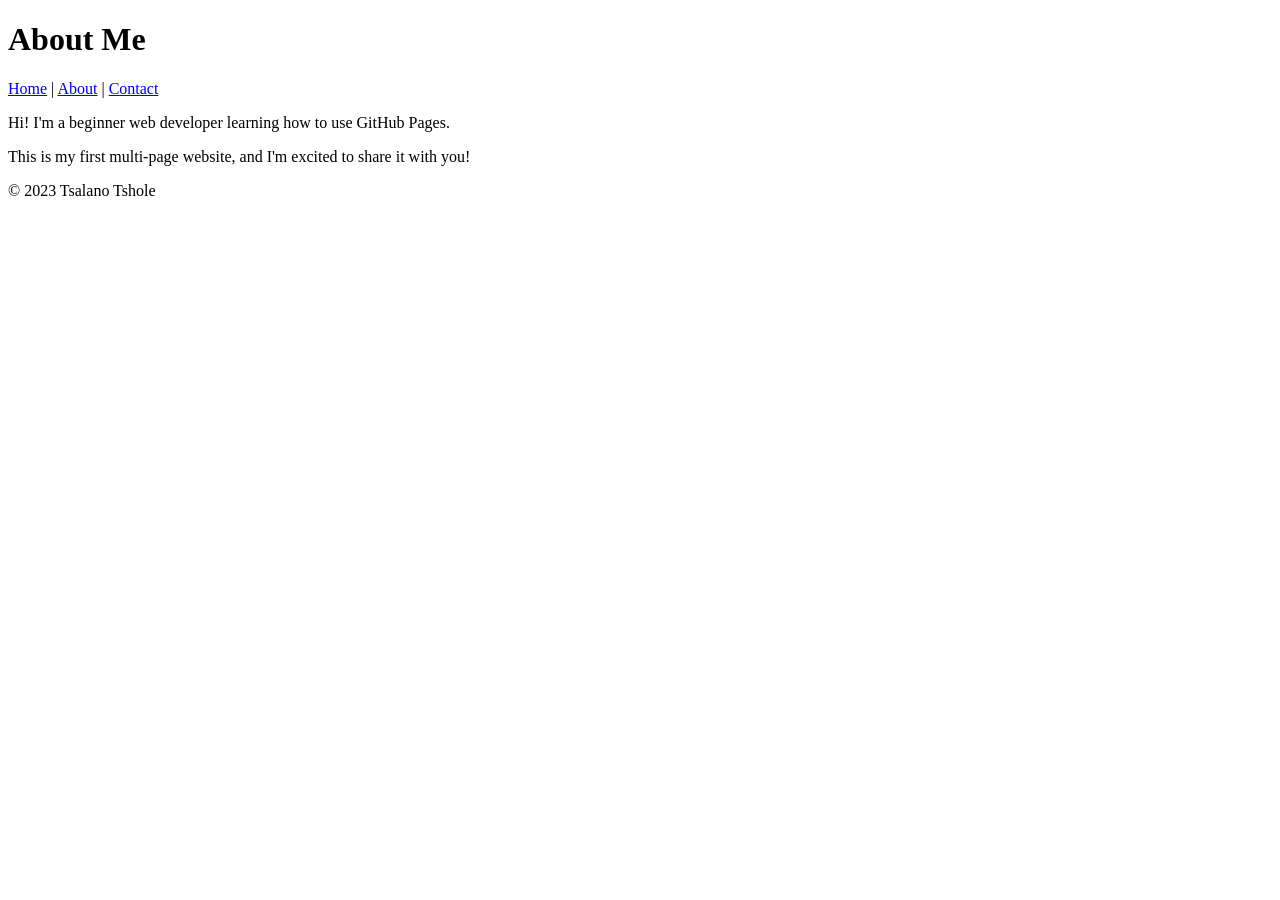
==== about.html @ a4fb762c "Added About and Contact pages with navigation" ====
<!DOCTYPE html> 

<html lang="en"> 

<head> 

    <meta charset="UTF-8"> 

    <meta name="viewport" content="width=device-width, initial-scale=1.0"> 

    <title>About Me</title> 

</head> 

<body> 

    <header> 

        <h1>About Me</h1> 

        <nav> 

            <a href="index.html">Home</a> | 

            <a href="about.html">About</a> | 

            <a href="contact.html">Contact</a> 

        </nav> 

    </header> 

 

    <main> 

        <p>Hi! I'm a beginner web developer learning how to use GitHub Pages.</p> 

        <p>This is my first multi-page website, and I'm excited to share it with you!</p> 

    </main> 

 

    <footer> 

        <p>&copy; 2023 Tsalano Tshole</p> 

    </footer> 

</body> 

</html>
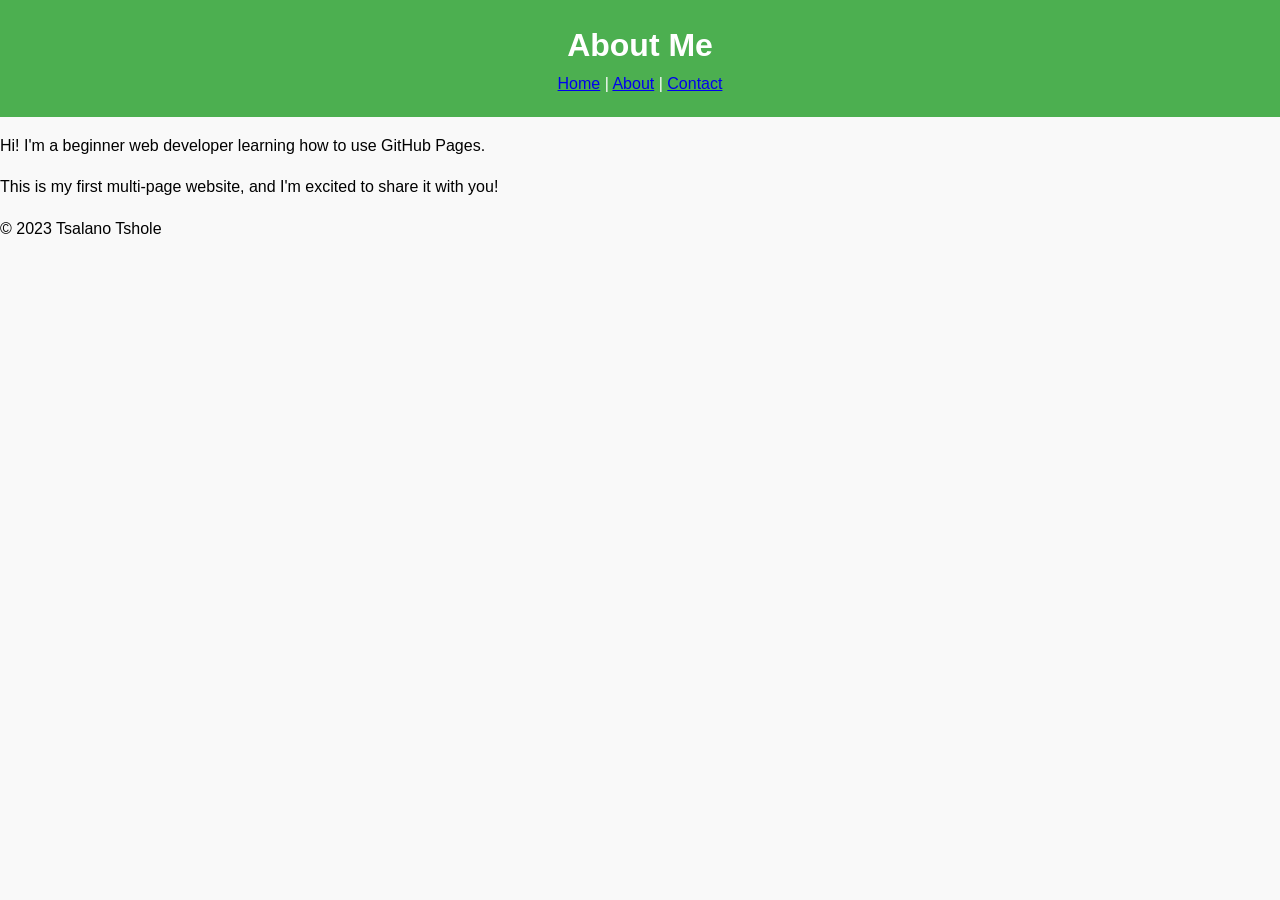
==== commit 463062ba: "Added CSS3 styling to the website" ====
--- a/about.html
+++ b/about.html
@@ -8,7 +8,8 @@
 
     <meta name="viewport" content="width=device-width, initial-scale=1.0"> 
 
-    <title>About Me</title> 
+    <title>About Me</title>
+    <link rel="stylesheet" href="styles.css"> 
 
 </head> 
 
--- a/styles.css
+++ b/styles.css
@@ -0,0 +1,62 @@
+selector {
+    property: value;
+}
+body {
+    font-family: Arial, sans-serif;
+    background-color: #f9f9f9;
+    margin: 0;
+    padding: 0;
+    line-height: 1.6;
+}
+header {
+    background-color: #4CAF50;
+    color: white;
+    padding: 20px;
+    text-align: center;
+}
+header h1 {
+    margin: 0;
+}
+nav a :hover{
+    text-decoration: underline;
+{
+main {
+    padding: 20px;
+    max-width: 800px;
+    margin: 0 auto;
+}
+main img {
+    max-width: 100%;
+    height: auto;
+    display: block;
+    margin: 20px 0;
+}
+footer {
+    background-color: #333;
+    color: white;
+    text-align: center;
+    padding: 10px;
+    position: fixed;
+    bottom: 0;
+    width: 100%;
+    p{
+        font-size: 1.1em;
+    }
+
+    a{
+        color: #4CAF50;
+        text-decoration: none;
+    }
+    a:hover{
+        text-decoration: underline;
+
+    }
+    img{
+        border: 5px solid #4CAF50;
+        border-radius: 10px;
+    }
+    main a[href^="mailto:"]{
+        color: #ff5722;
+        font-weight: bold;
+    }
+        
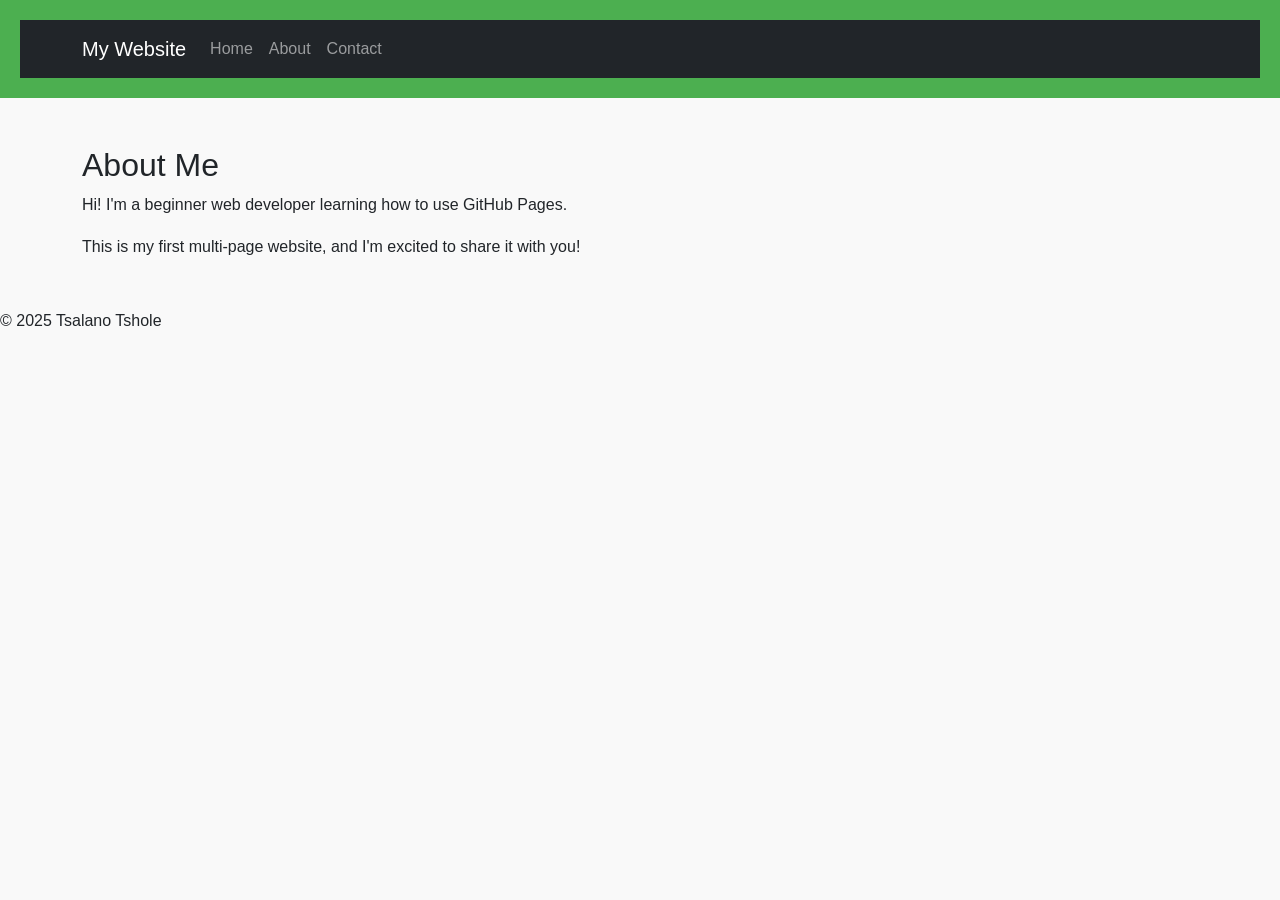
==== commit 1fa00a00: "Added Bootstrap framework for styling and layout" ====
--- a/about.html
+++ b/about.html
@@ -9,46 +9,93 @@
     <meta name="viewport" content="width=device-width, initial-scale=1.0"> 
 
     <title>About Me</title>
-    <link rel="stylesheet" href="styles.css"> 
+
+    <!-- Bootstrap CSS --> 
+
+<link href="https://cdn.jsdelivr.net/npm/bootstrap@5.3.0/dist/css/bootstrap.min.css" rel="stylesheet"> 
+<!-- Custom CSS -->
+
+    <link rel="stylesheet" href="styles.css">
+
+
 
 </head> 
 
 <body> 
 
-    <header> 
+<header> 
 
-        <h1>About Me</h1> 
+    <nav class="navbar navbar-expand-lg navbar-dark bg-dark"> 
 
-        <nav> 
+        <div class="container"> 
 
-            <a href="index.html">Home</a> | 
+            <a class="navbar-brand" href="index.html">My Website</a> 
 
-            <a href="about.html">About</a> | 
+            <button class="navbar-toggler" type="button" data-bs-toggle="collapse" data-bs-target="#navbarNav"> 
 
-            <a href="contact.html">Contact</a> 
+                <span class="navbar-toggler-icon"></span> 
 
-        </nav> 
+            </button> 
 
-    </header> 
+            <div class="collapse navbar-collapse" id="navbarNav"> 
+
+                <ul class="navbar-nav"> 
+
+                    <li class="nav-item"> 
+
+                        <a class="nav-link" href="index.html">Home</a> 
+
+                    </li> 
+
+                    <li class="nav-item"> 
+
+                        <a class="nav-link" href="about.html">About</a> 
+
+                    </li> 
+
+                    <li class="nav-item"> 
+
+                        <a class="nav-link" href="contact.html">Contact</a> 
+
+                    </li> 
+
+                </ul> 
+
+            </div> 
+
+        </div> 
+
+    </nav> 
+
+</header>  
+
+<main class="container my-5"> 
+
+    <h2>About Me</h2> 
+
+    <p>Hi! I'm a beginner web developer learning how to use GitHub Pages.</p> 
+
+    <p>This is my first multi-page website, and I'm excited to share it with you!</p> 
+
+</main> 
 
  
 
-    <main> 
-
-        <p>Hi! I'm a beginner web developer learning how to use GitHub Pages.</p> 
-
-        <p>This is my first multi-page website, and I'm excited to share it with you!</p> 
-
-    </main> 
+    
 
  
 
     <footer> 
 
-        <p>&copy; 2023 Tsalano Tshole</p> 
+        <p>&copy; 2025 Tsalano Tshole</p> 
 
     </footer> 
 
-</body> 
+</body>
+
+<script src="https://cdn.jsdelivr.net/npm/@popperjs/core@2.11.6/dist/umd/popper.min.js"></script>
+
+<script src="https://cdn.jsdelivr.net/npm/bootstrap@5.3.0/dist/js/bootstrap.min.js"></script>
+
 
 </html> 
